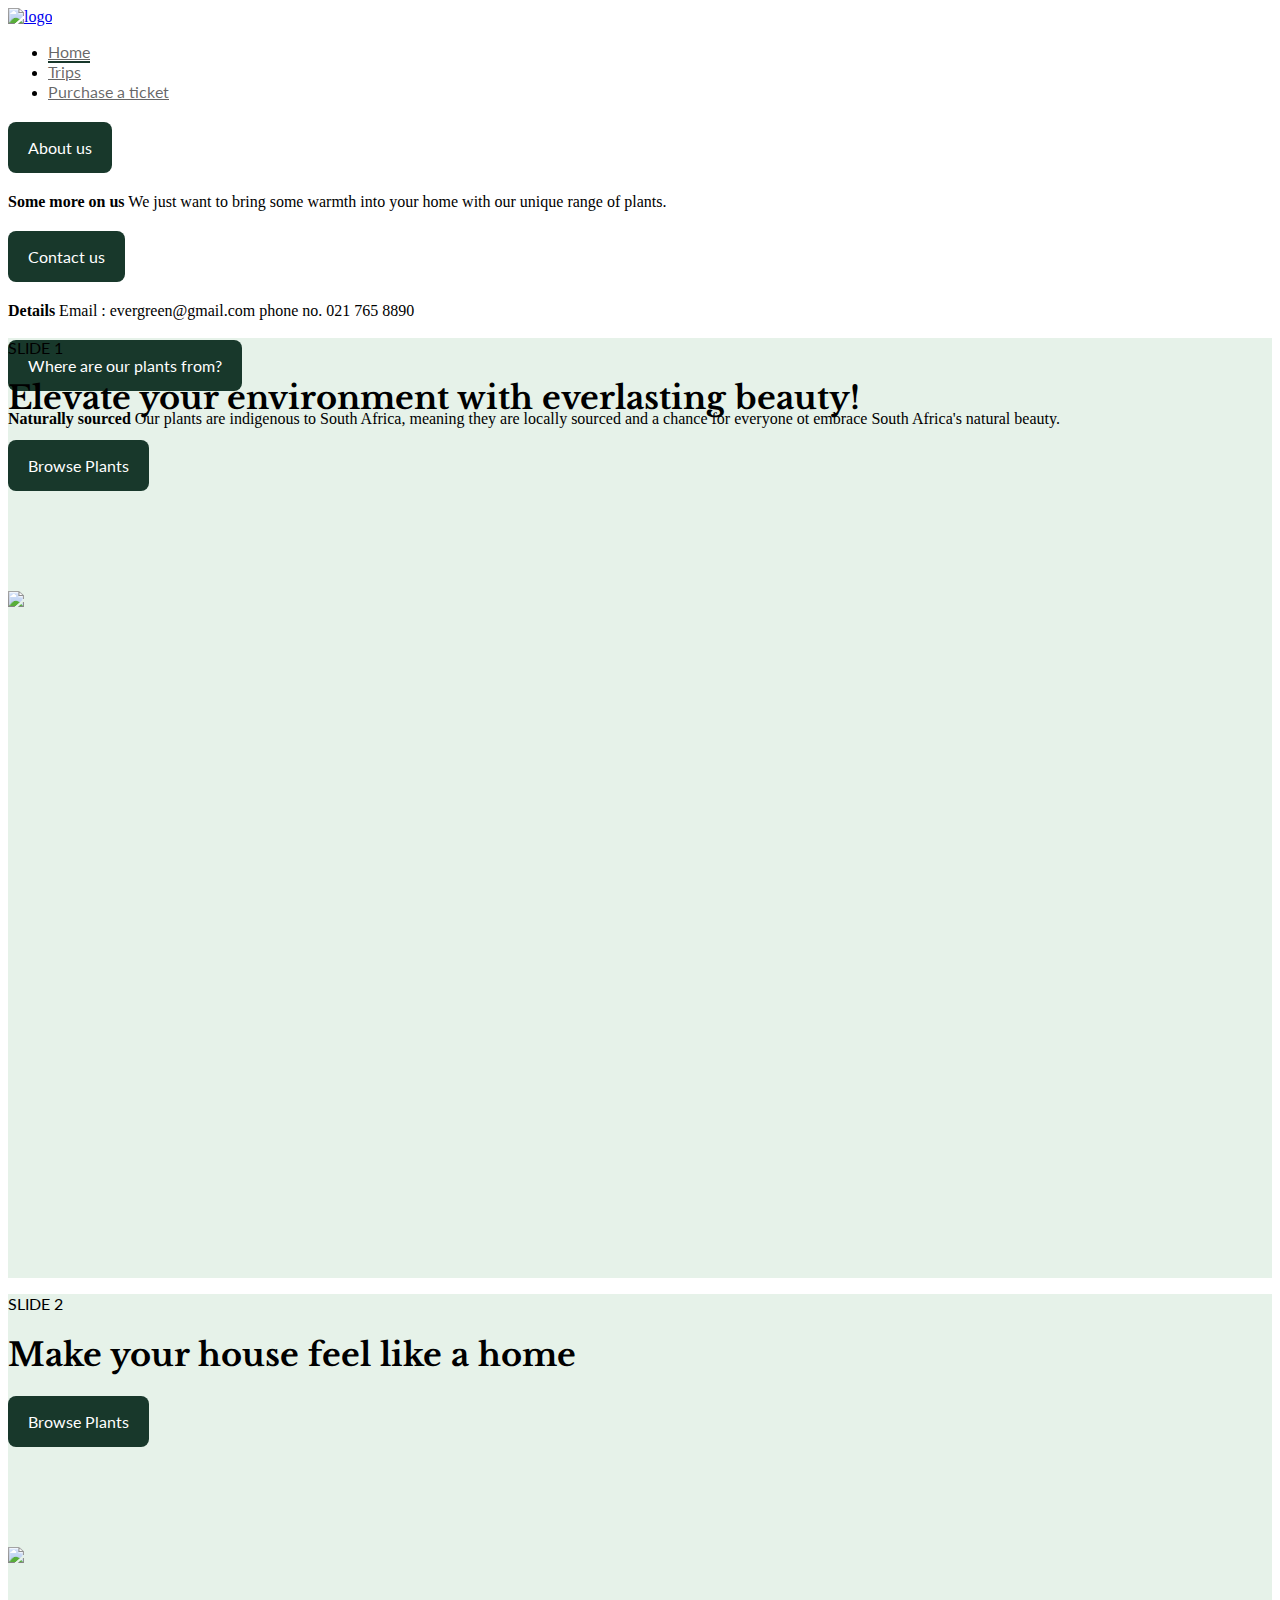
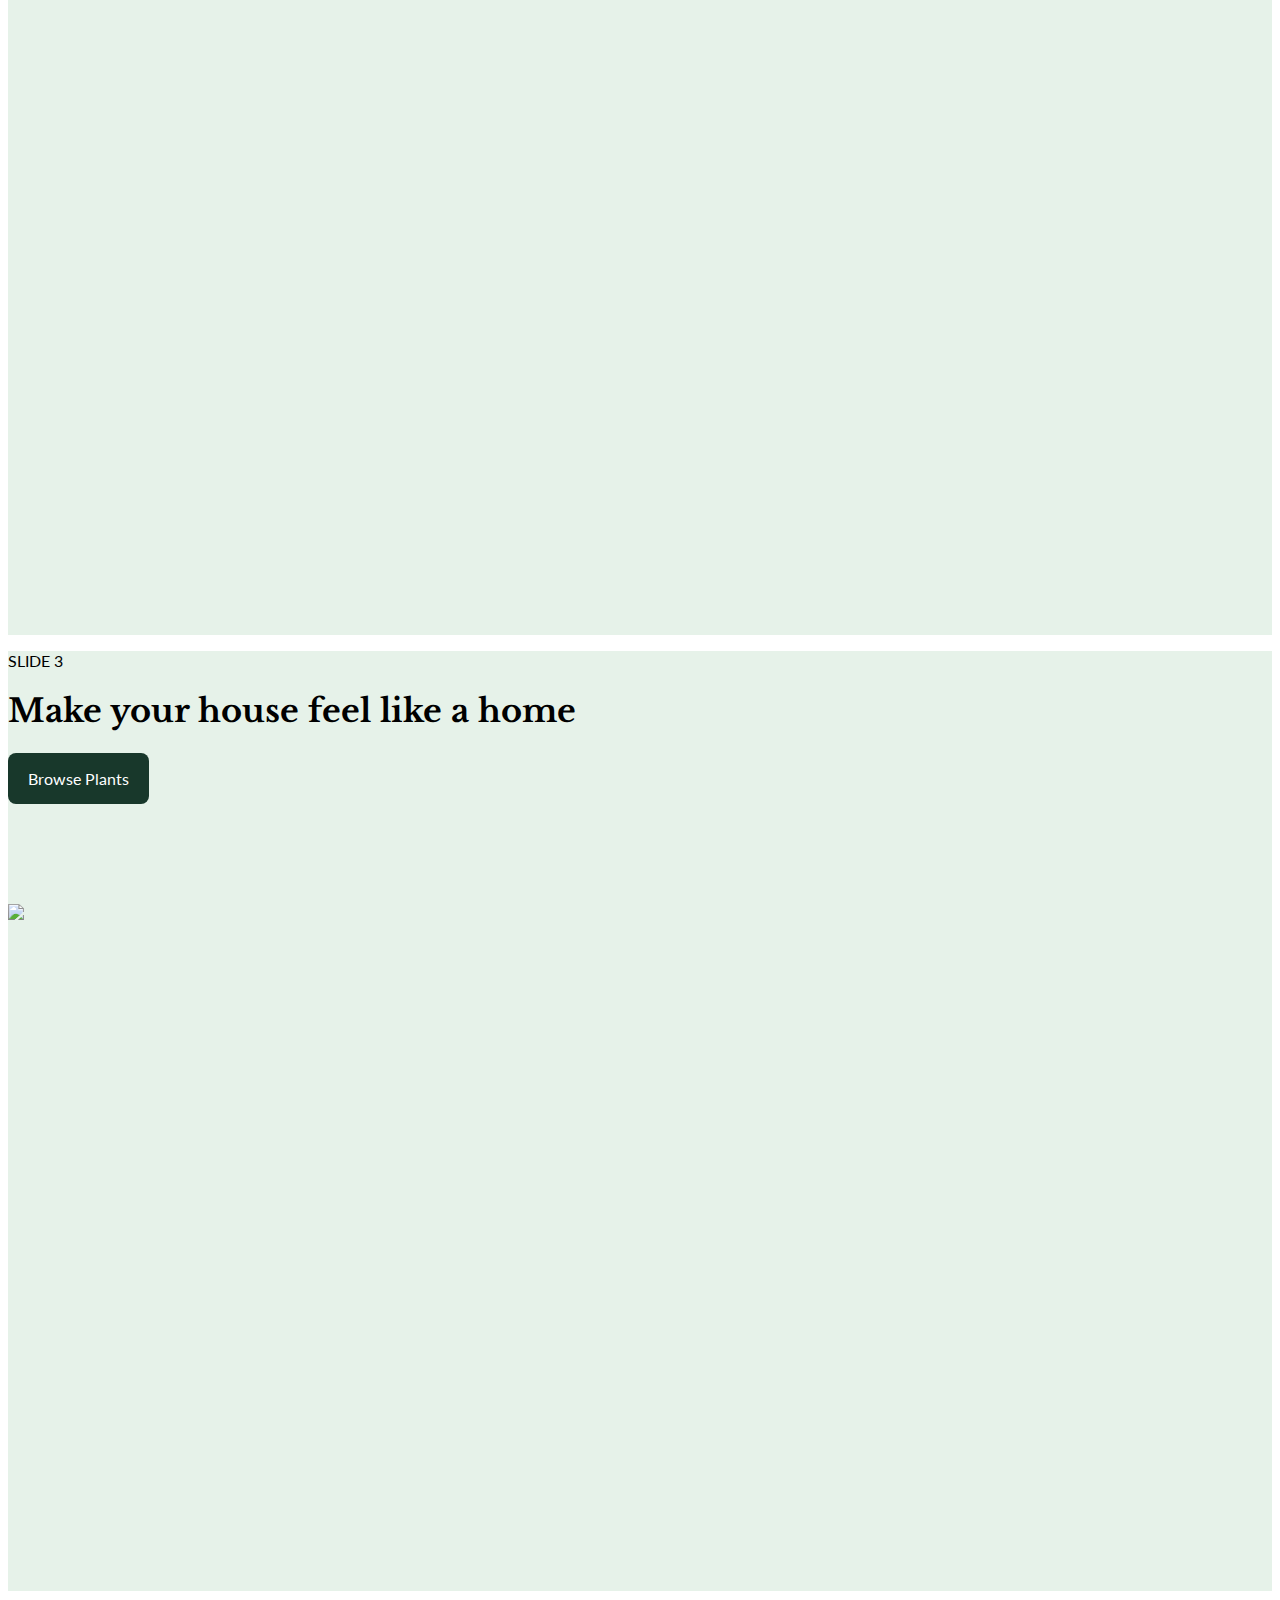
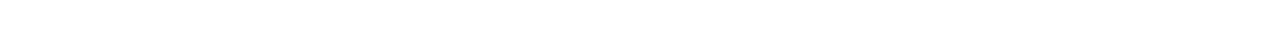
==== index.html @ 7c4e97f0 "trial" ====
<!doctype html>
<html lang="en">
  <head>
    <meta charset="utf-8">
    <meta name="viewport" content="width=device-width, initial-scale=1">
    <title>Home</title>

    <!-- styles -->
    <link href="https://cdn.jsdelivr.net/npm/bootstrap@5.3.0/dist/css/bootstrap.min.css" rel="stylesheet" integrity="sha384-9ndCyUaIbzAi2FUVXJi0CjmCapSmO7SnpJef0486qhLnuZ2cdeRhO02iuK6FUUVM" crossorigin="anonymous">
    <link href="styles/main.css" rel="stylesheet">
  </head>
  <body>


    <!-- Nav Bar -->
    <nav class="navbar">
      <div class="container-fluid">

        <!-- logo -->
        <a class="navbar-brand" href="#">
          <img src="assets/Logo.svg" alt="logo" height="32">
        </a>

          <ul class="nav">
            <li class="nav-item">
              <a class="nav-link active" aria-current="page" href="index.html">Home</a>
            </li>
            <li class="nav-item">
              <a class="nav-link" href="trips.html">Trips</a>
            </li>
            <li class="nav-item">
              <a class="nav-link" href="purchase.html">Purchase a ticket</a>
            </li>
          </ul>
        </div>
      </div>

<!-- ACCORDION -->


      <div class="accordion" id="accordionExample">
        <div class="accordion-item">
          <h2 class="accordion-header">
            <button class="accordion-button" type="button" data-bs-toggle="collapse" data-bs-target="#collapseOne" aria-expanded="true" aria-controls="collapseOne">
              About us
            </button>
          </h2>
          <div id="collapseOne" class="accordion-collapse collapse show" data-bs-parent="#accordionExample">
            <div class="accordion-body">
              <strong>Some more on us</strong> We just want to bring some warmth into your home with our unique range of plants.
            </div>
          </div>
        </div>
        <div class="accordion-item">
          <h2 class="accordion-header">
            <button class="accordion-button collapsed" type="button" data-bs-toggle="collapse" data-bs-target="#collapseTwo" aria-expanded="false" aria-controls="collapseTwo">
              Contact us
            </button>
          </h2>
          <div id="collapseTwo" class="accordion-collapse collapse" data-bs-parent="#accordionExample">
            <div class="accordion-body">
              <strong>Details</strong> Email : evergreen@gmail.com  phone no. 021 765 8890
            </div>
          </div>
        </div>
        <div class="accordion-item">
          <h2 class="accordion-header">
            <button class="accordion-button collapsed" type="button" data-bs-toggle="collapse" data-bs-target="#collapseThree" aria-expanded="false" aria-controls="collapseThree">
              Where are our plants from?
            </button>
          </h2>
          <div id="collapseThree" class="accordion-collapse collapse" data-bs-parent="#accordionExample">
            <div class="accordion-body">
              <strong>Naturally sourced</strong> Our plants are indigenous to South Africa, meaning they are locally sourced and a chance for everyone ot embrace South Africa's natural beauty.
            </div>
          </div>
        </div>
      </div>
    </nav>


    <!-- Carousel -->

    <div id="carouselExample" class="carousel slide" data-bs-theme="dark">
        <div class="carousel-inner">
            <!-- Slide 1 -->
          <div class="carousel-item active">
            <p>SLIDE 1</p>
            <div class=container>
                <div class="row full-height">
                    <div class="col align-self-center">
                        <h1>Elevate your environment with everlasting beauty!</h1>
                        <button class="mt-4">Browse Plants</button>
                    </div>
                    <div class="col align-self-end">
                        <img src="assets/hero-image.png" class="hero-image">
                    </div>
                </div>
            </div>
          </div>

          <!-- slide 2 -->
          <div class="carousel-item">
           <P>SLIDE 2</P>
           <div class=container>
            <div class="row full-height">
                <div class="col align-self-center">
                    <h1>Make your house feel like a home</h1>
                    <button class="mt-4">Browse Plants</button>
                </div>
                <div class="col align-self-end">
                    <img src="assets/plant.png" class="hero-image">
                </div>
            </div>
        </div>
          </div>

                 <!-- slide 3 -->
                 <div class="carousel-item">
                  <P>SLIDE 3</P>
                  <div class=container>
                   <div class="row full-height">
                       <div class="col align-self-center">
                           <h1>Make your house feel like a home</h1>
                           <button class="mt-4">Browse Plants</button>
                       </div>
                       <div class="col align-self-end">
                           <img src="assets/plant.png" class="hero-image">
                       </div>
                   </div>
               </div>
                 </div>
         
<!-- CAROUSEL CONTROLS -->

        <button class="carousel-control-prev" type="button" data-bs-target="#carouselExample" data-bs-slide="prev">
          <span class="carousel-control-prev-icon" aria-hidden="true"></span>
          <span class="visually-hidden">Previous</span>
        </button>
        <button class="carousel-control-next" type="button" data-bs-target="#carouselExample" data-bs-slide="next">
          <span class="carousel-control-next-icon" aria-hidden="true"></span>
          <span class="visually-hidden">Next</span>
        </button>
      </div>

    <!-- scripts -->
    <script src="https://cdn.jsdelivr.net/npm/bootstrap@5.3.0/dist/js/bootstrap.bundle.min.js" integrity="sha384-geWF76RCwLtnZ8qwWowPQNguL3RmwHVBC9FhGdlKrxdiJJigb/j/68SIy3Te4Bkz" crossorigin="anonymous"></script>
    <script src="scripts/main.js"></script>
    <script src="https://ajax.googleapis.com/ajax/libs/jquery/3.7.0/jquery.min.js"></script>
    <script src="https://cdn.jsdelivr.net/npm/@popperjs/core@2.11.8/dist/umd/popper.min.js" integrity="sha384-I7E8VVD/ismYTF4hNIPjVp/Zjvgyol6VFvRkX/vR+Vc4jQkC+hVqc2pM8ODewa9r" crossorigin="anonymous"></script>
  </body>
</html>
---- styles/main.css ----
@import url('https://fonts.googleapis.com/css2?family=Lato:wght@700&family=Libre+Baskerville&display=swap');


/* --------------------------- */
/* Global Styles */


/* Fonts */


h1,h2,h3,h4,h5,h6 {
    font-family: 'Libre Baskerville', serif;
}

p{
    font-family: 'Lato', sans-serif; 
    font-size: 16px;
}

/* Spacing */

.full-height {
    height: 100vh;
}


/* --------------------------- */
/* Components */

button{
    border: none;
   border-radius:8px ;
   padding: 16px 20px;
   background: #18382B;
   font-family: 'Lato', sans-serif; 
    font-size: 16px;
    color: white;
}

.hero-image{
    height: 90vh;
    position: relative;
    bottom: -100px;
}

/* Bootstrap component overrides */
/* carousel */

.carousel-item{
    background-color: #E6F2E9;
}

.carousel-control-next, .carousel-control-prev{
    top: auto;
    right: auto;
    left: 24px;
    bottom: 24px;
    width: auto;
    background-color: white;
    padding: 12px;
    border-radius: 50%;
}

.carousel-control-next{
    left: 84px;
}

/* card */

.card{
    border-radius: 150px 150px 12px 12px;
    background: #f3f3f3;
    border: none;
    text-align: center;
    height: 440px;

}

.card-img-top{
    width: auto;
    height: 320px;
    margin: auto;
    transition: all .3s cubic-bezier(0.075, 0.82, 0.165, 1);
}

.card-img-top.small{
    height: 200px;
}

.card-text {
    color: #18382B;
}

.nav-link {
    font-family: 'lato', sans-serif;
    color: rgba(0, 0, 0, 0.6);

}

.nav-link :hover{
    color: #18382B;
}

.nav-link.active{
    border-bottom: 2px solid #18382B;
}

.accordion{
    width: auto;
    height: 200px;
}

.image1{
    width: 50px;
    height: 100px;
}
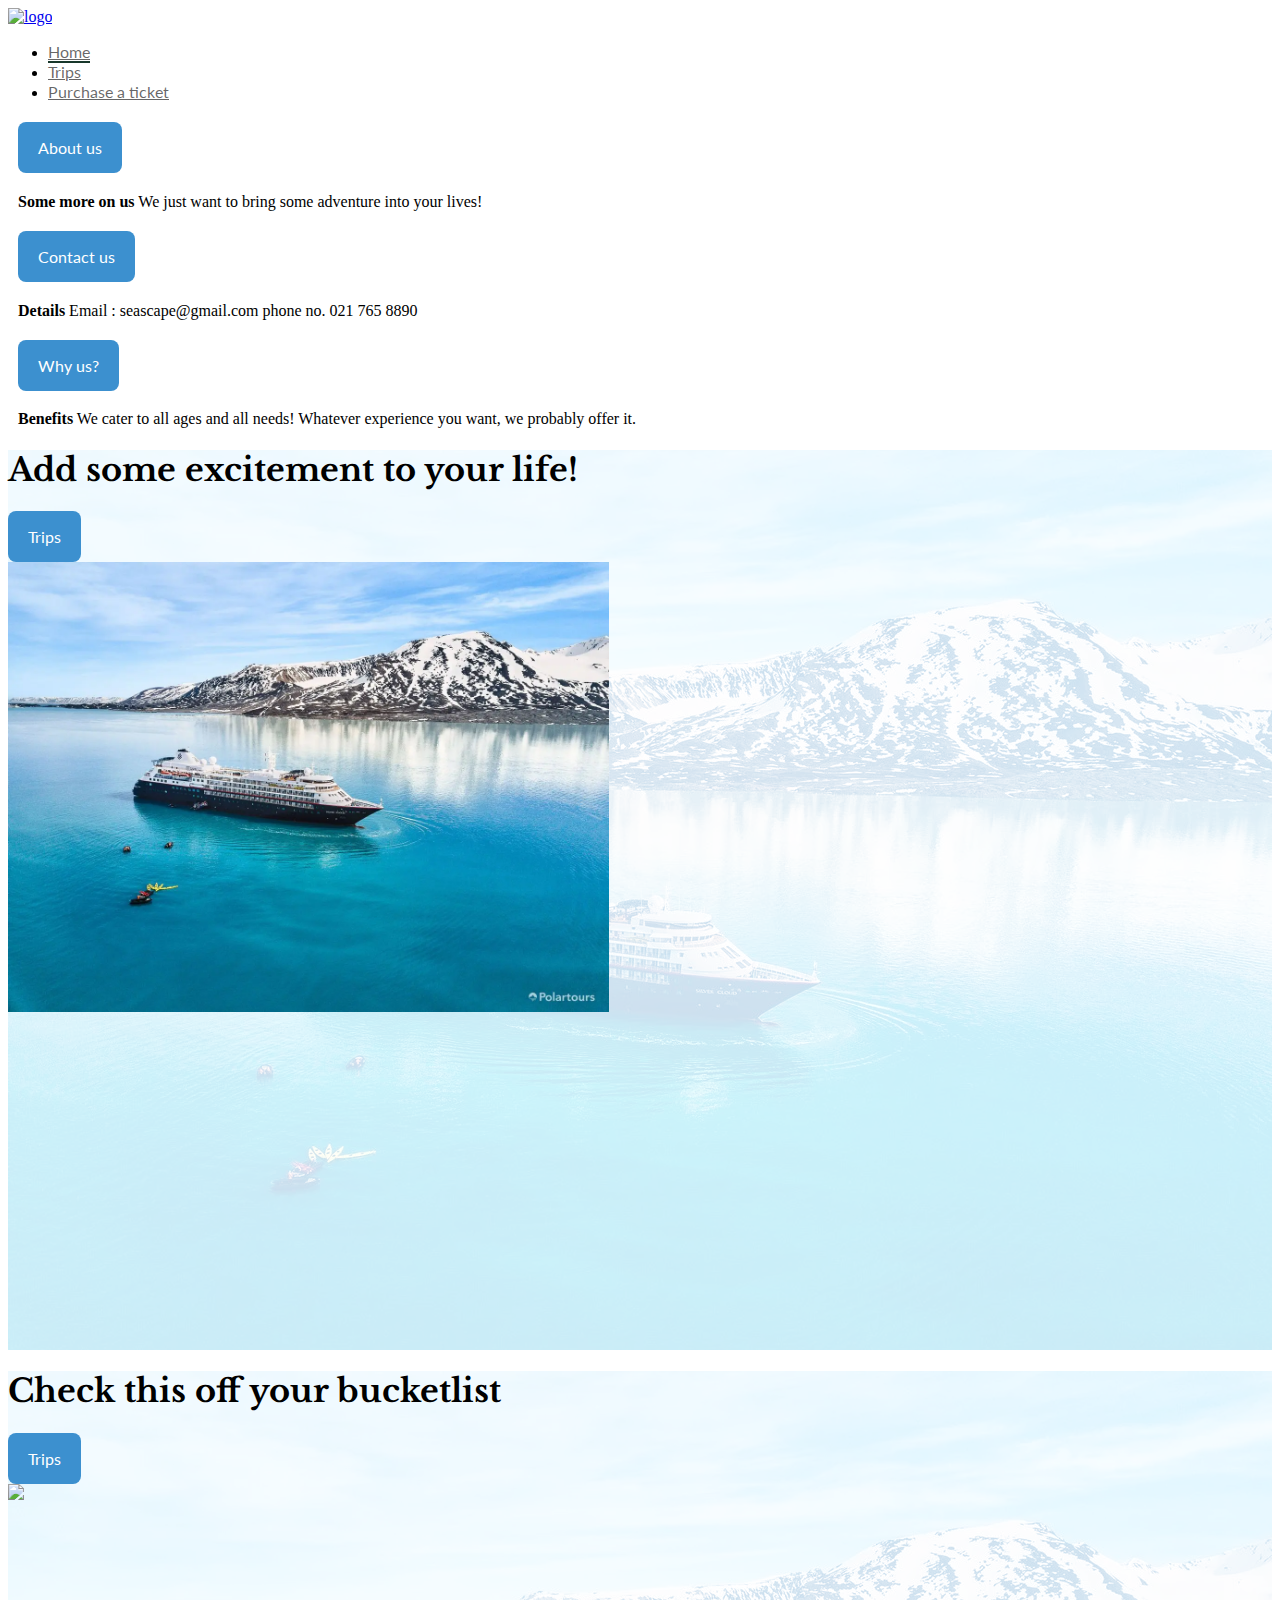
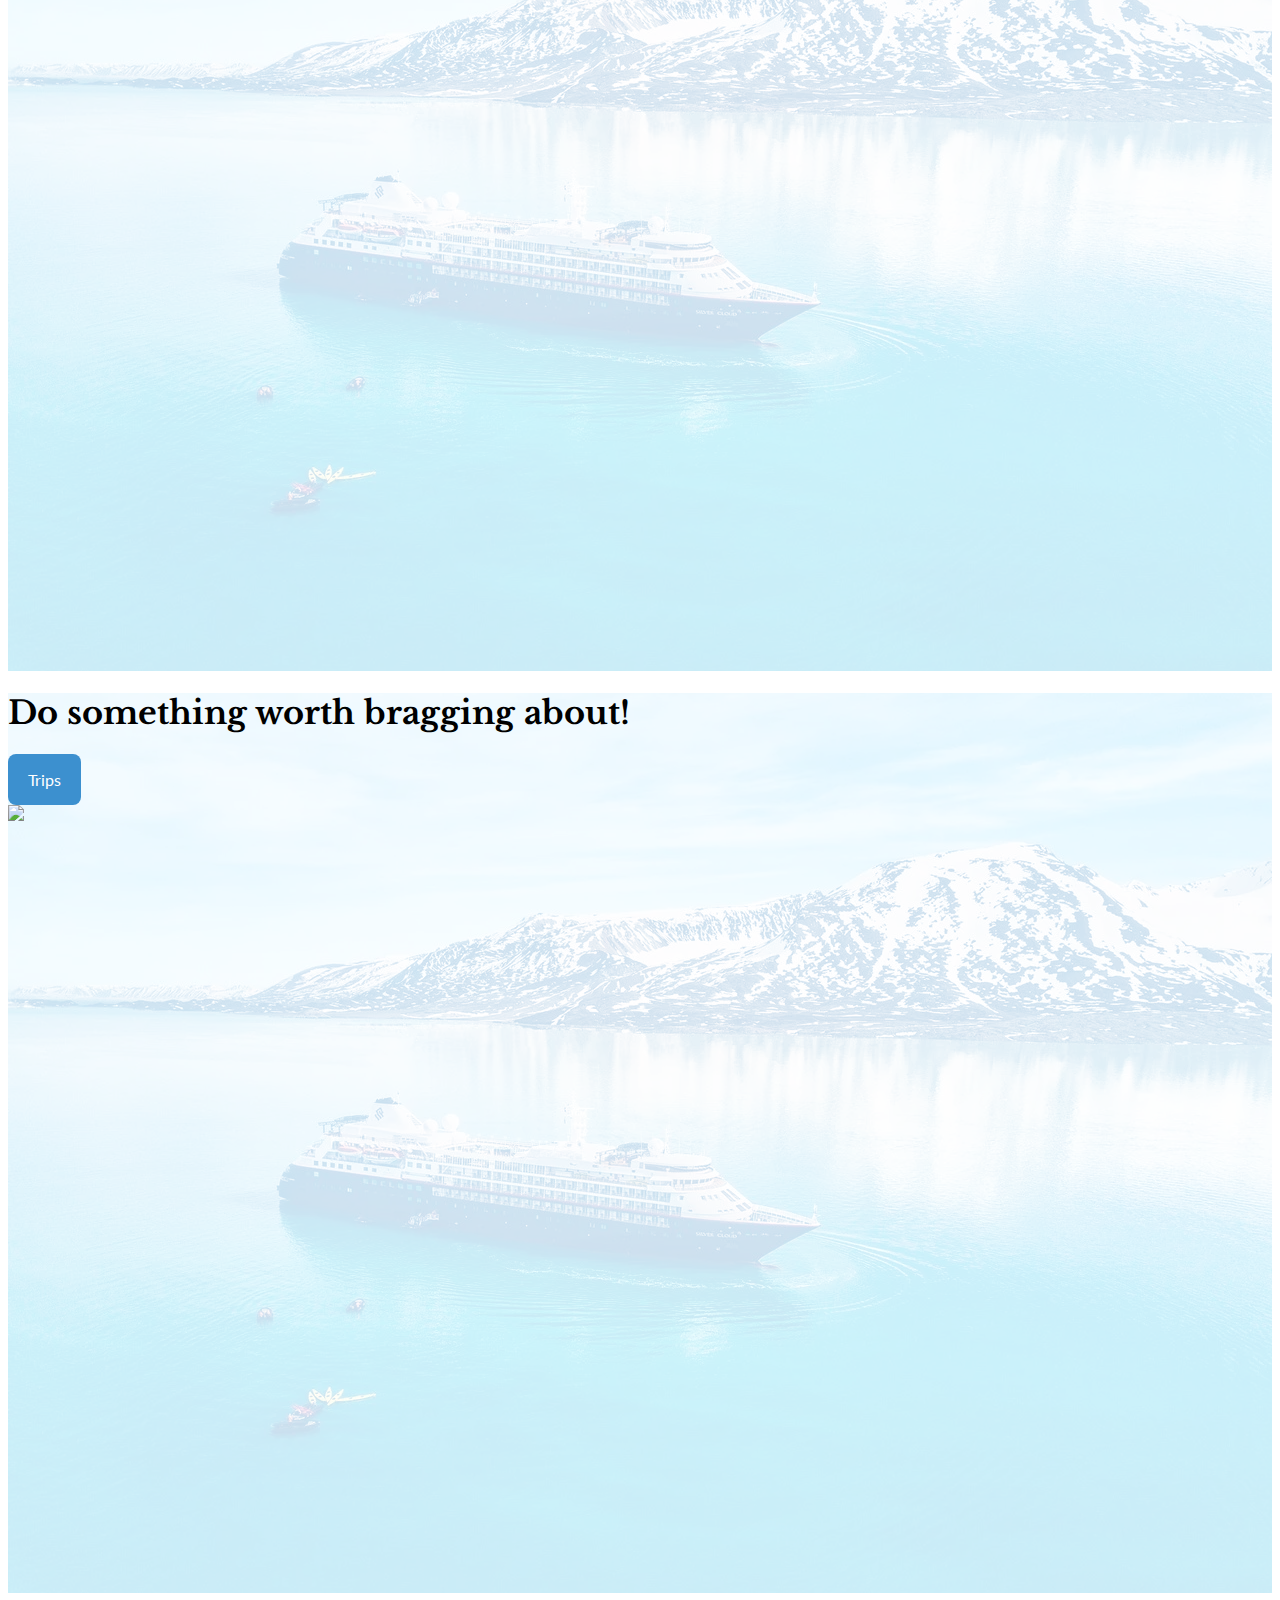
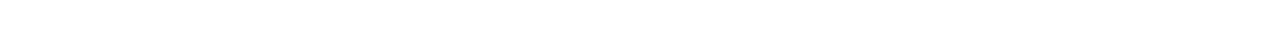
==== commit 19d6d166: "Progress milestone 1" ====
--- a/index.html
+++ b/index.html
@@ -47,7 +47,7 @@
           </h2>
           <div id="collapseOne" class="accordion-collapse collapse show" data-bs-parent="#accordionExample">
             <div class="accordion-body">
-              <strong>Some more on us</strong> We just want to bring some warmth into your home with our unique range of plants.
+              <strong>Some more on us</strong> We just want to bring some adventure into your lives!
             </div>
           </div>
         </div>
@@ -59,19 +59,19 @@
           </h2>
           <div id="collapseTwo" class="accordion-collapse collapse" data-bs-parent="#accordionExample">
             <div class="accordion-body">
-              <strong>Details</strong> Email : evergreen@gmail.com  phone no. 021 765 8890
+              <strong>Details</strong> Email : seascape@gmail.com  phone no. 021 765 8890
             </div>
           </div>
         </div>
         <div class="accordion-item">
           <h2 class="accordion-header">
             <button class="accordion-button collapsed" type="button" data-bs-toggle="collapse" data-bs-target="#collapseThree" aria-expanded="false" aria-controls="collapseThree">
-              Where are our plants from?
+              Why us?
             </button>
           </h2>
           <div id="collapseThree" class="accordion-collapse collapse" data-bs-parent="#accordionExample">
             <div class="accordion-body">
-              <strong>Naturally sourced</strong> Our plants are indigenous to South Africa, meaning they are locally sourced and a chance for everyone ot embrace South Africa's natural beauty.
+              <strong>Benefits</strong> We cater to all ages and all needs! Whatever experience you want, we probably offer it.
             </div>
           </div>
         </div>
@@ -85,15 +85,14 @@
         <div class="carousel-inner">
             <!-- Slide 1 -->
           <div class="carousel-item active">
-            <p>SLIDE 1</p>
             <div class=container>
                 <div class="row full-height">
                     <div class="col align-self-center">
-                        <h1>Elevate your environment with everlasting beauty!</h1>
-                        <button class="mt-4">Browse Plants</button>
+                        <h1>Add some excitement to your life!</h1>
+                        <button class="mt-4" href="/trips.html">Trips</button>
                     </div>
                     <div class="col align-self-end">
-                        <img src="assets/hero-image.png" class="hero-image">
+                        <img src="assets/image1.webp" class ="hero-image">
                     </div>
                 </div>
             </div>
@@ -101,12 +100,12 @@
 
           <!-- slide 2 -->
           <div class="carousel-item">
-           <P>SLIDE 2</P>
+        
            <div class=container>
             <div class="row full-height">
                 <div class="col align-self-center">
-                    <h1>Make your house feel like a home</h1>
-                    <button class="mt-4">Browse Plants</button>
+                    <h1>Check this off your bucketlist</h1>
+                    <button class="mt-4" href="/trips.html">Trips</button>
                 </div>
                 <div class="col align-self-end">
                     <img src="assets/plant.png" class="hero-image">
@@ -117,12 +116,12 @@
 
                  <!-- slide 3 -->
                  <div class="carousel-item">
-                  <P>SLIDE 3</P>
+              
                   <div class=container>
                    <div class="row full-height">
                        <div class="col align-self-center">
-                           <h1>Make your house feel like a home</h1>
-                           <button class="mt-4">Browse Plants</button>
+                           <h1>Do something worth bragging about!</h1>
+                           <button class="mt-4" href="/trips.html">Trips</button>
                        </div>
                        <div class="col align-self-end">
                            <img src="assets/plant.png" class="hero-image">
--- a/styles/main.css
+++ b/styles/main.css
@@ -31,23 +31,26 @@
     border: none;
    border-radius:8px ;
    padding: 16px 20px;
-   background: #18382B;
+   background: #3C90CF;
    font-family: 'Lato', sans-serif; 
     font-size: 16px;
     color: white;
 }
 
 .hero-image{
-    height: 90vh;
-    position: relative;
-    bottom: -100px;
+    height: 50vh;
+    margin-bottom: 200px;
+ 
 }
 
 /* Bootstrap component overrides */
 /* carousel */
 
 .carousel-item{
-    background-color: #E6F2E9;
+    background-color: #CADEED;
+    background-image:url(../assets/image1.webp);
+    background-blend-mode: screen;
+
 }
 
 .carousel-control-next, .carousel-control-prev{
@@ -69,10 +72,10 @@
 
 .card{
     border-radius: 150px 150px 12px 12px;
-    background: #f3f3f3;
+    background: #CADEED;
     border: none;
     text-align: center;
-    height: 440px;
+    height: 400px;
 
 }
 
@@ -85,6 +88,8 @@
 
 .card-img-top.small{
     height: 200px;
+    border-radius: 150px 150px 12px 12px;
+    margin-top: 30px ;
 }
 
 .card-text {
@@ -107,10 +112,15 @@
 
 .accordion{
     width: auto;
-    height: 200px;
+    height: auto;
+    margin-left: 10px;
 }
 
 .image1{
     width: 50px;
     height: 100px;
+}
+
+.trips{
+    background-color:  #72a3c9;
 }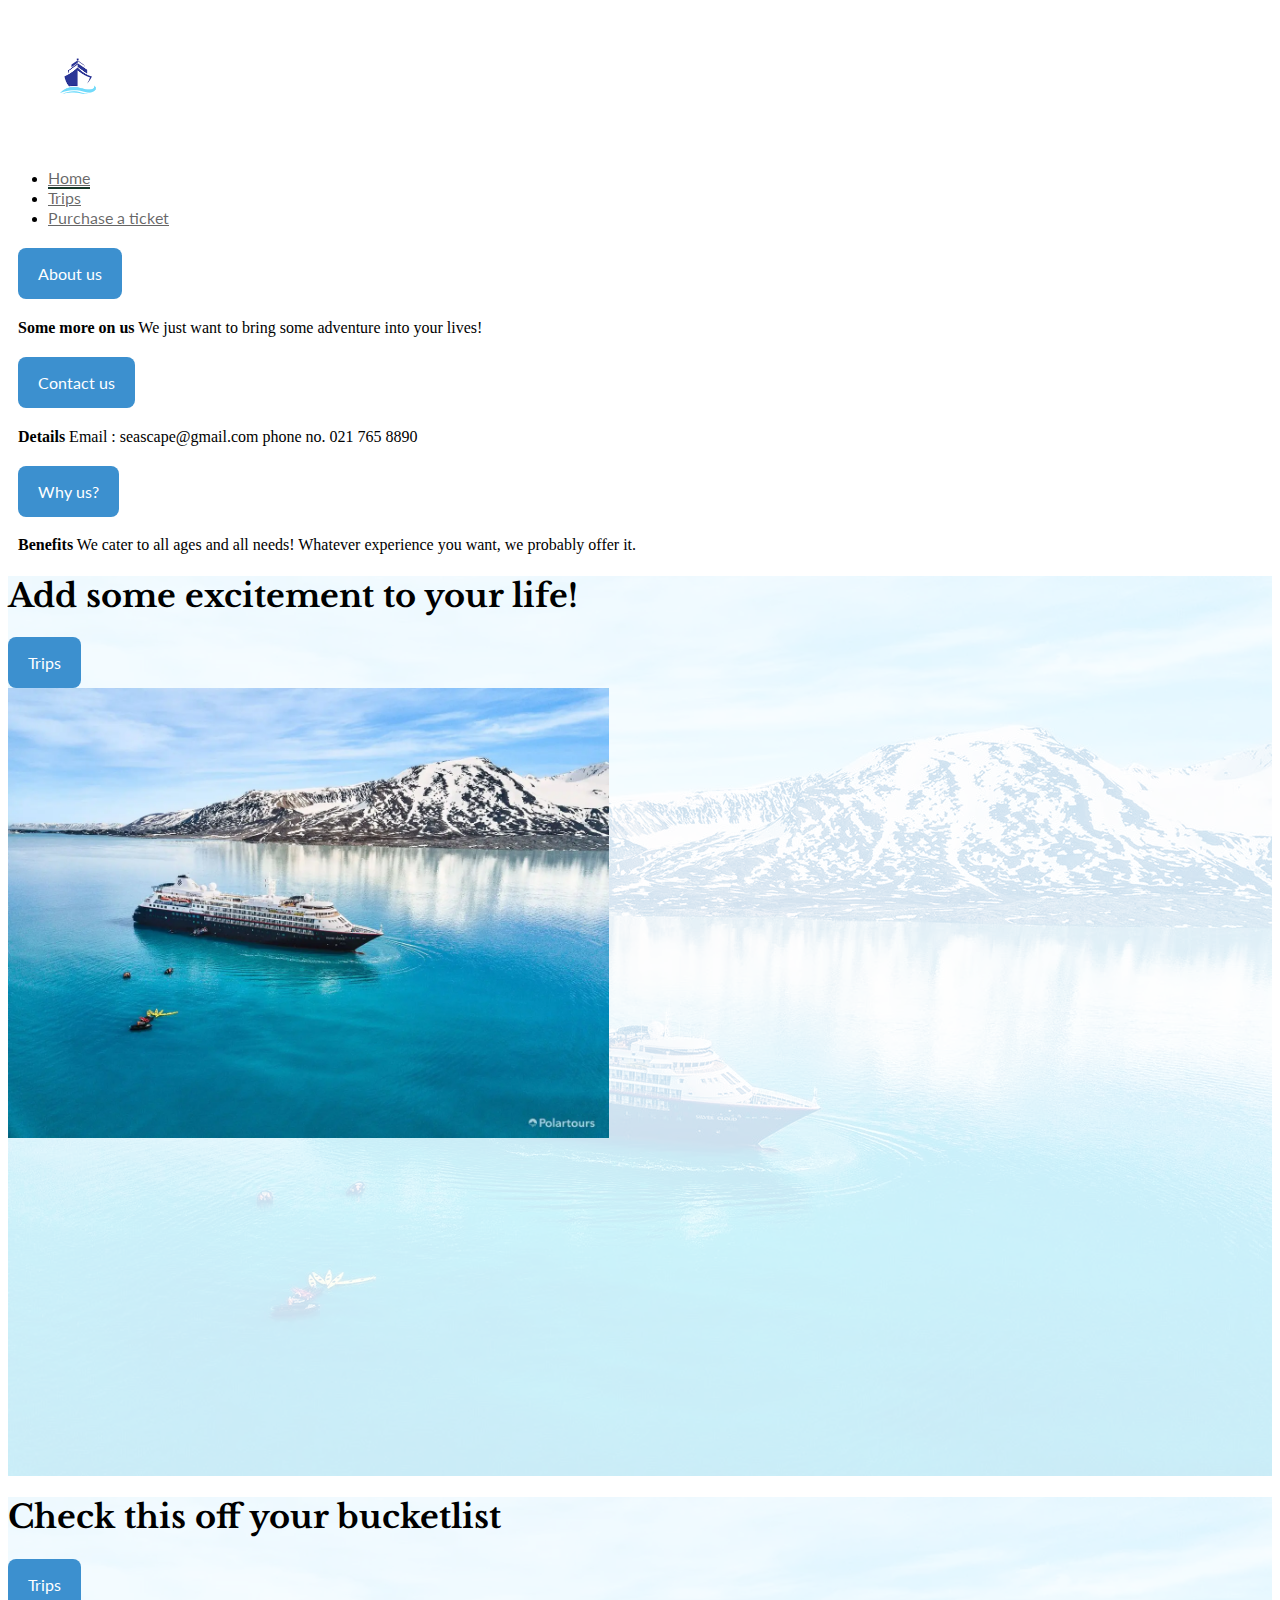
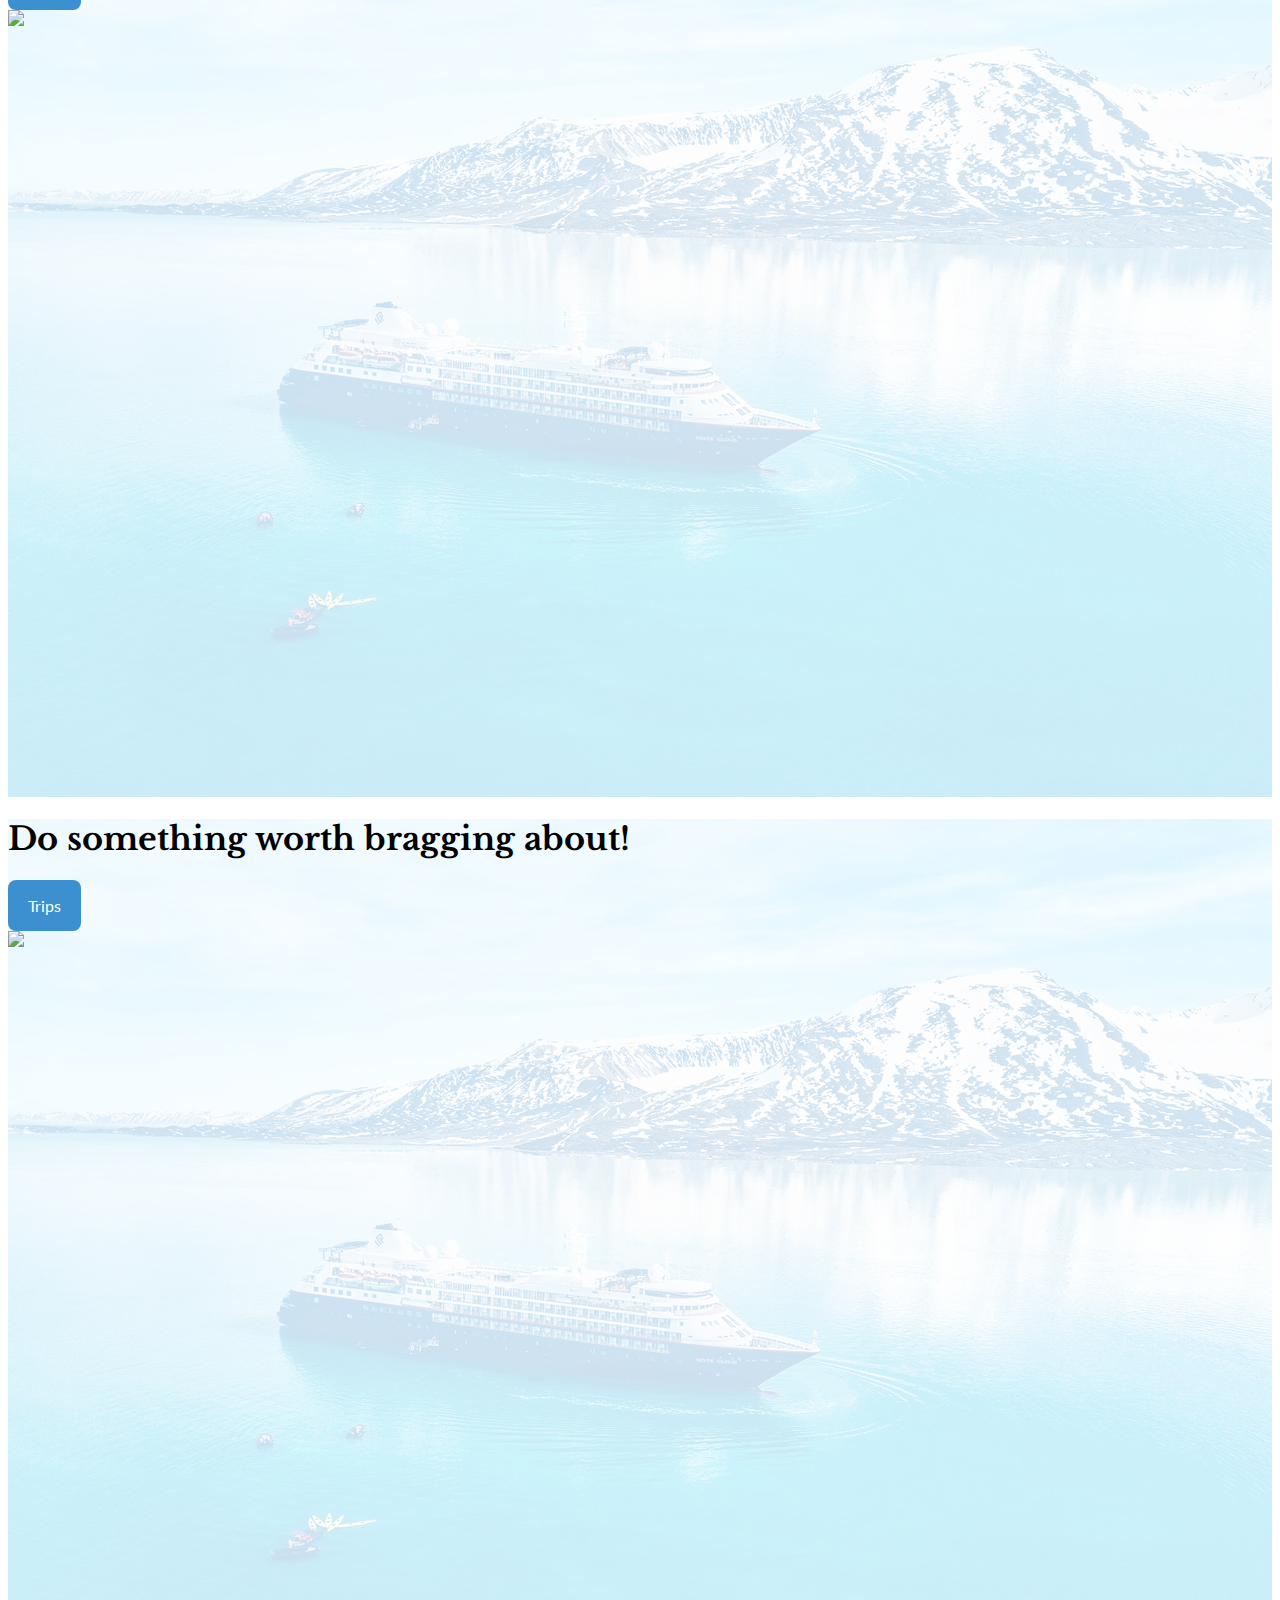
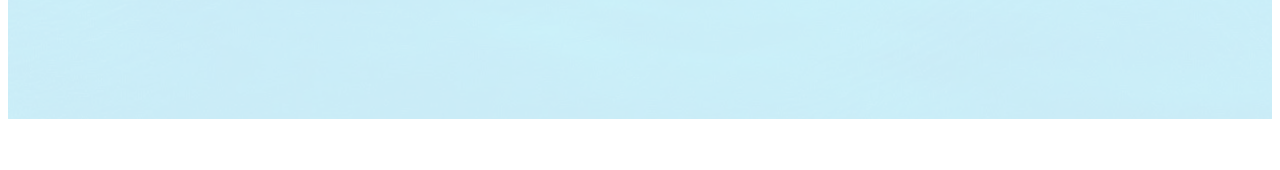
==== commit bcf31c51: "update" ====
--- a/index.html
+++ b/index.html
@@ -18,7 +18,7 @@
 
         <!-- logo -->
         <a class="navbar-brand" href="#">
-          <img src="assets/Logo.svg" alt="logo" height="32">
+          <img src="assets/logo.png" alt="logo" height="140">
         </a>
 
           <ul class="nav">
--- a/styles/main.css
+++ b/styles/main.css
@@ -76,6 +76,8 @@
     border: none;
     text-align: center;
     height: 400px;
+    float: left;
+    margin-top: 100px;
 
 }
 
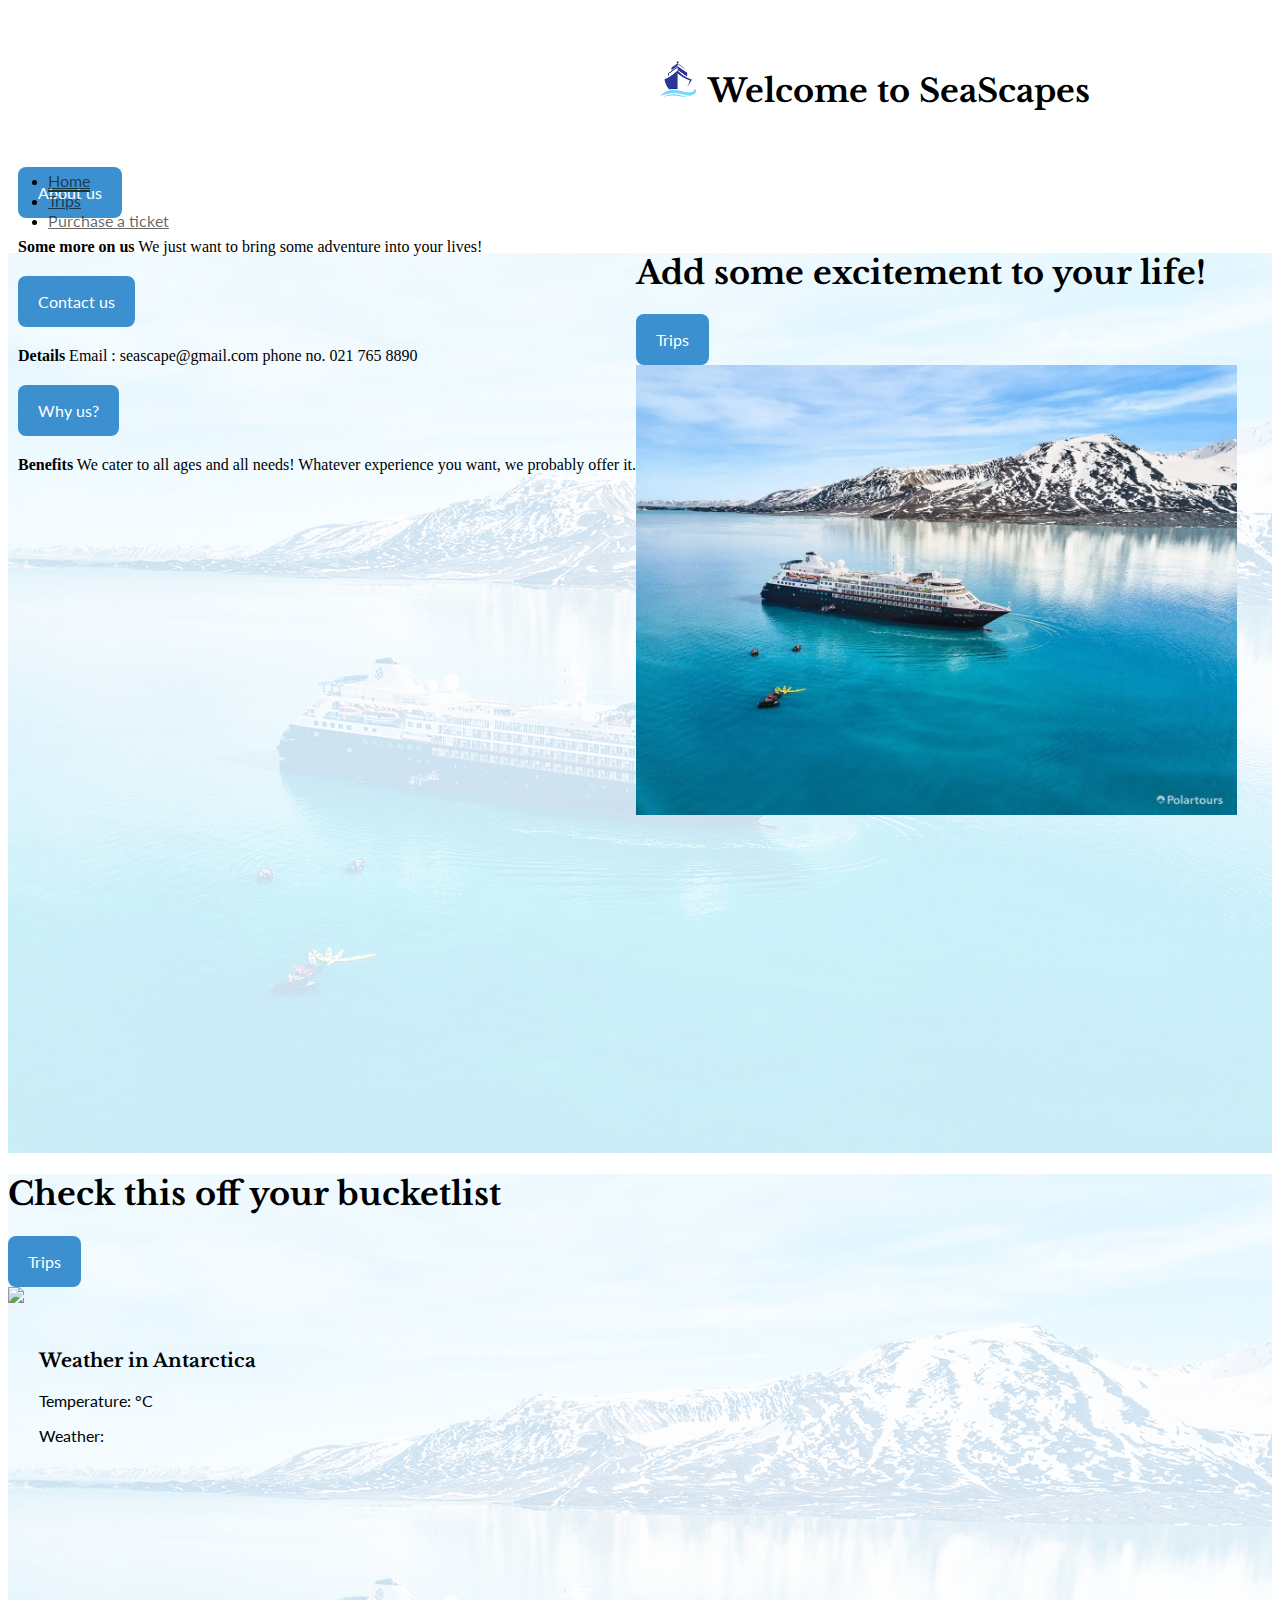
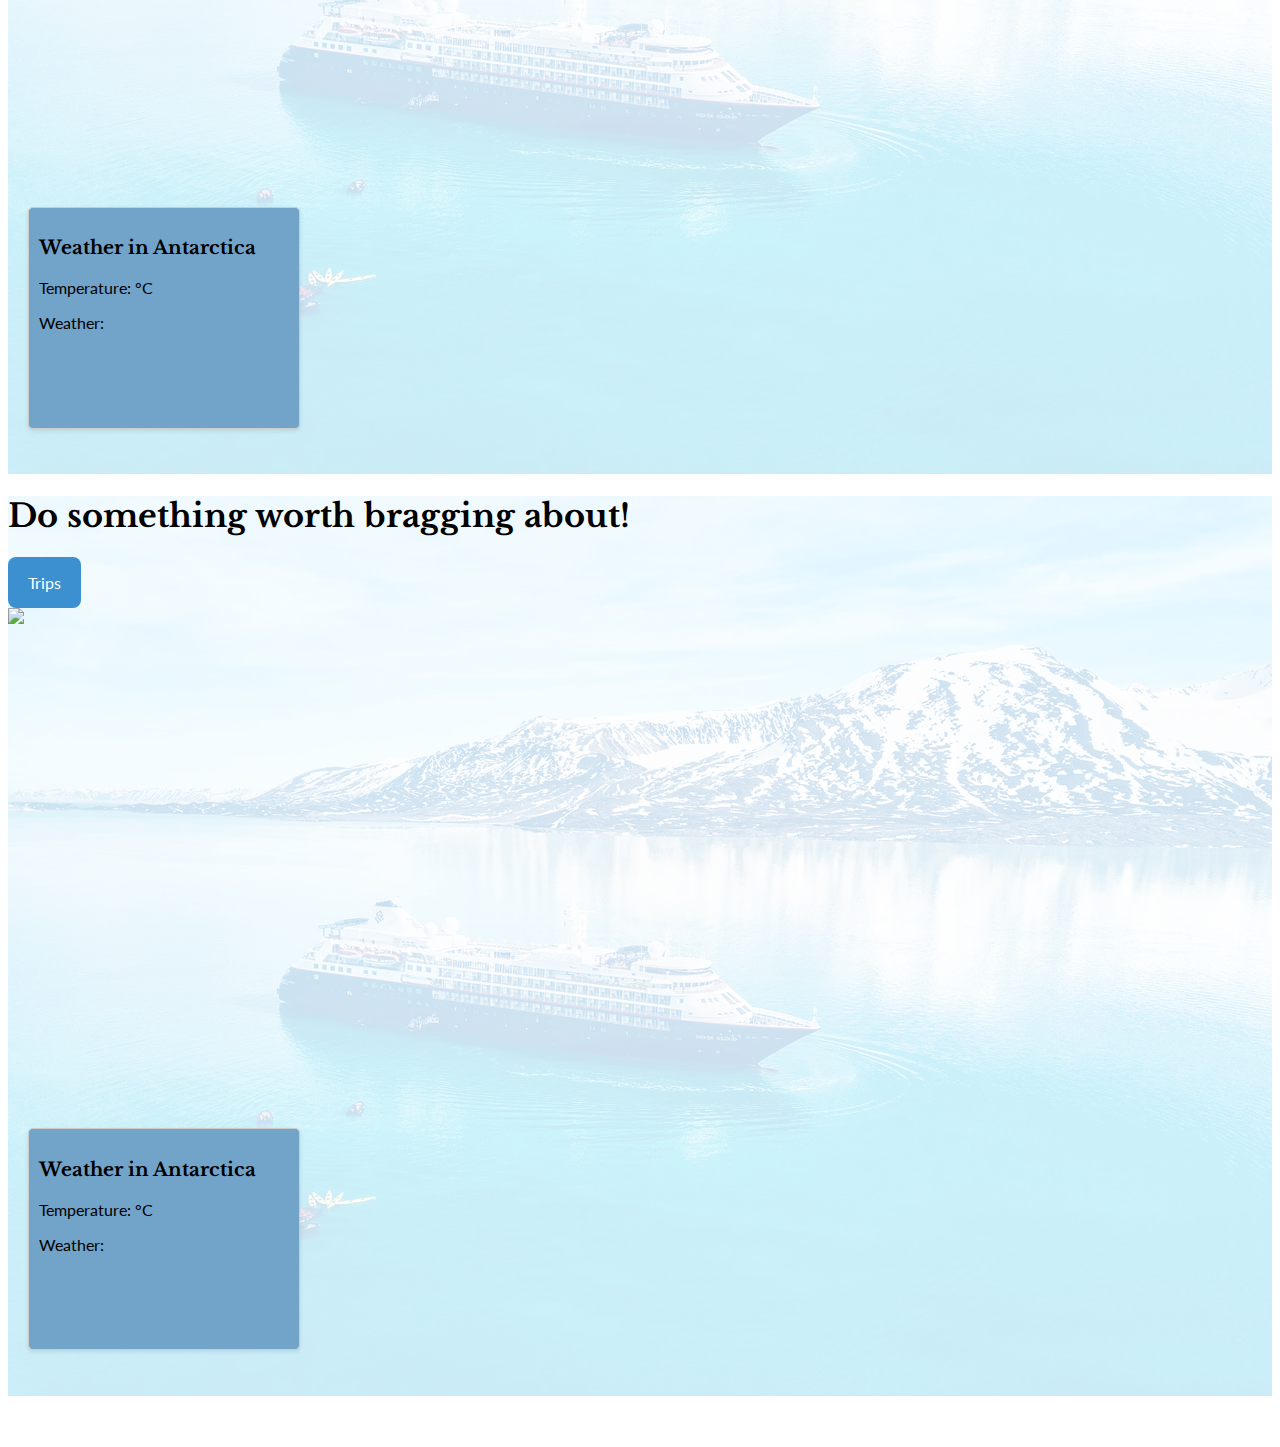
==== commit 8de5f019: "update" ====
--- a/index.html
+++ b/index.html
@@ -8,8 +8,12 @@
     <!-- styles -->
     <link href="https://cdn.jsdelivr.net/npm/bootstrap@5.3.0/dist/css/bootstrap.min.css" rel="stylesheet" integrity="sha384-9ndCyUaIbzAi2FUVXJi0CjmCapSmO7SnpJef0486qhLnuZ2cdeRhO02iuK6FUUVM" crossorigin="anonymous">
     <link href="styles/main.css" rel="stylesheet">
+    <script src="https://code.jquery.com/jquery-3.6.0.min.js"></script>
+    <script src="scripts/main.js"></script>
   </head>
   <body>
+
+    <h1 class="name" id="cruiseName" data-initial="SeaScapes">SeaScapes</h1>
 
 
     <!-- Nav Bar -->
@@ -17,7 +21,7 @@
       <div class="container-fluid">
 
         <!-- logo -->
-        <a class="navbar-brand" href="#">
+        <a class="logo" href="#">
           <img src="assets/logo.png" alt="logo" height="140">
         </a>
 
@@ -94,6 +98,12 @@
                     <div class="col align-self-end">
                         <img src="assets/image1.webp" class ="hero-image">
                     </div>
+                    <div class="weather-card">
+                      <h3>Weather in Antarctica</h3>
+                      <p>Temperature: <span id="temperature"></span> °C</p>
+                      <p>Weather: <span id="weather"></span></p>
+                  </div>
+                  
                 </div>
             </div>
           </div>
@@ -110,6 +120,12 @@
                 <div class="col align-self-end">
                     <img src="assets/plant.png" class="hero-image">
                 </div>
+                <div class="weather-card">
+                  <h3>Weather in Antarctica</h3>
+                  <p>Temperature: <span id="temperature"></span> °C</p>
+                  <p>Weather: <span id="weather"></span></p>
+              </div>
+              
             </div>
         </div>
           </div>
@@ -126,6 +142,12 @@
                        <div class="col align-self-end">
                            <img src="assets/plant.png" class="hero-image">
                        </div>
+                       <div class="weather-card">
+                        <h3>Weather in Antarctica</h3>
+                        <p>Temperature: <span id="temperature"></span> °C</p>
+                        <p>Weather: <span id="weather"></span></p>
+                    </div>
+                    
                    </div>
                </div>
                  </div>
--- a/styles/main.css
+++ b/styles/main.css
@@ -26,6 +26,24 @@
 
 /* --------------------------- */
 /* Components */
+
+.name{
+    margin-left: 700px;
+    margin-bottom: -100px;
+    padding-top: 50px;
+}
+
+.logo{
+    margin-left: 600px;
+}
+
+.accordion{
+    width: auto;
+    height: auto;
+    margin-left: 10px;
+    float: left;
+    margin-top: -100px;
+}
 
 button{
     border: none;
@@ -78,7 +96,15 @@
     height: 400px;
     float: left;
     margin-top: 100px;
+    width: 500px;
+    margin-bottom: 20px;
 
+}
+
+.card-row {
+    display: flex;
+    flex-wrap: wrap;
+    justify-content: space-between;
 }
 
 .card-img-top{
@@ -112,11 +138,7 @@
     border-bottom: 2px solid #18382B;
 }
 
-.accordion{
-    width: auto;
-    height: auto;
-    margin-left: 10px;
-}
+
 
 .image1{
     width: 50px;
@@ -125,4 +147,22 @@
 
 .trips{
     background-color:  #72a3c9;
-}+}
+
+#descriptiontext,
+.button-class {
+    display: none;
+}
+
+
+.weather-card {
+    border: 1px solid #ccc;
+    padding: 10px;
+    width: 250px;
+    height: 200px;
+    background-color: #72a3c9 ;
+    border-radius: 5px;
+    box-shadow: 0 2px 4px rgba(0, 0, 0, 0.1);
+    margin: 20px;
+    margin-top: 300px;
+}
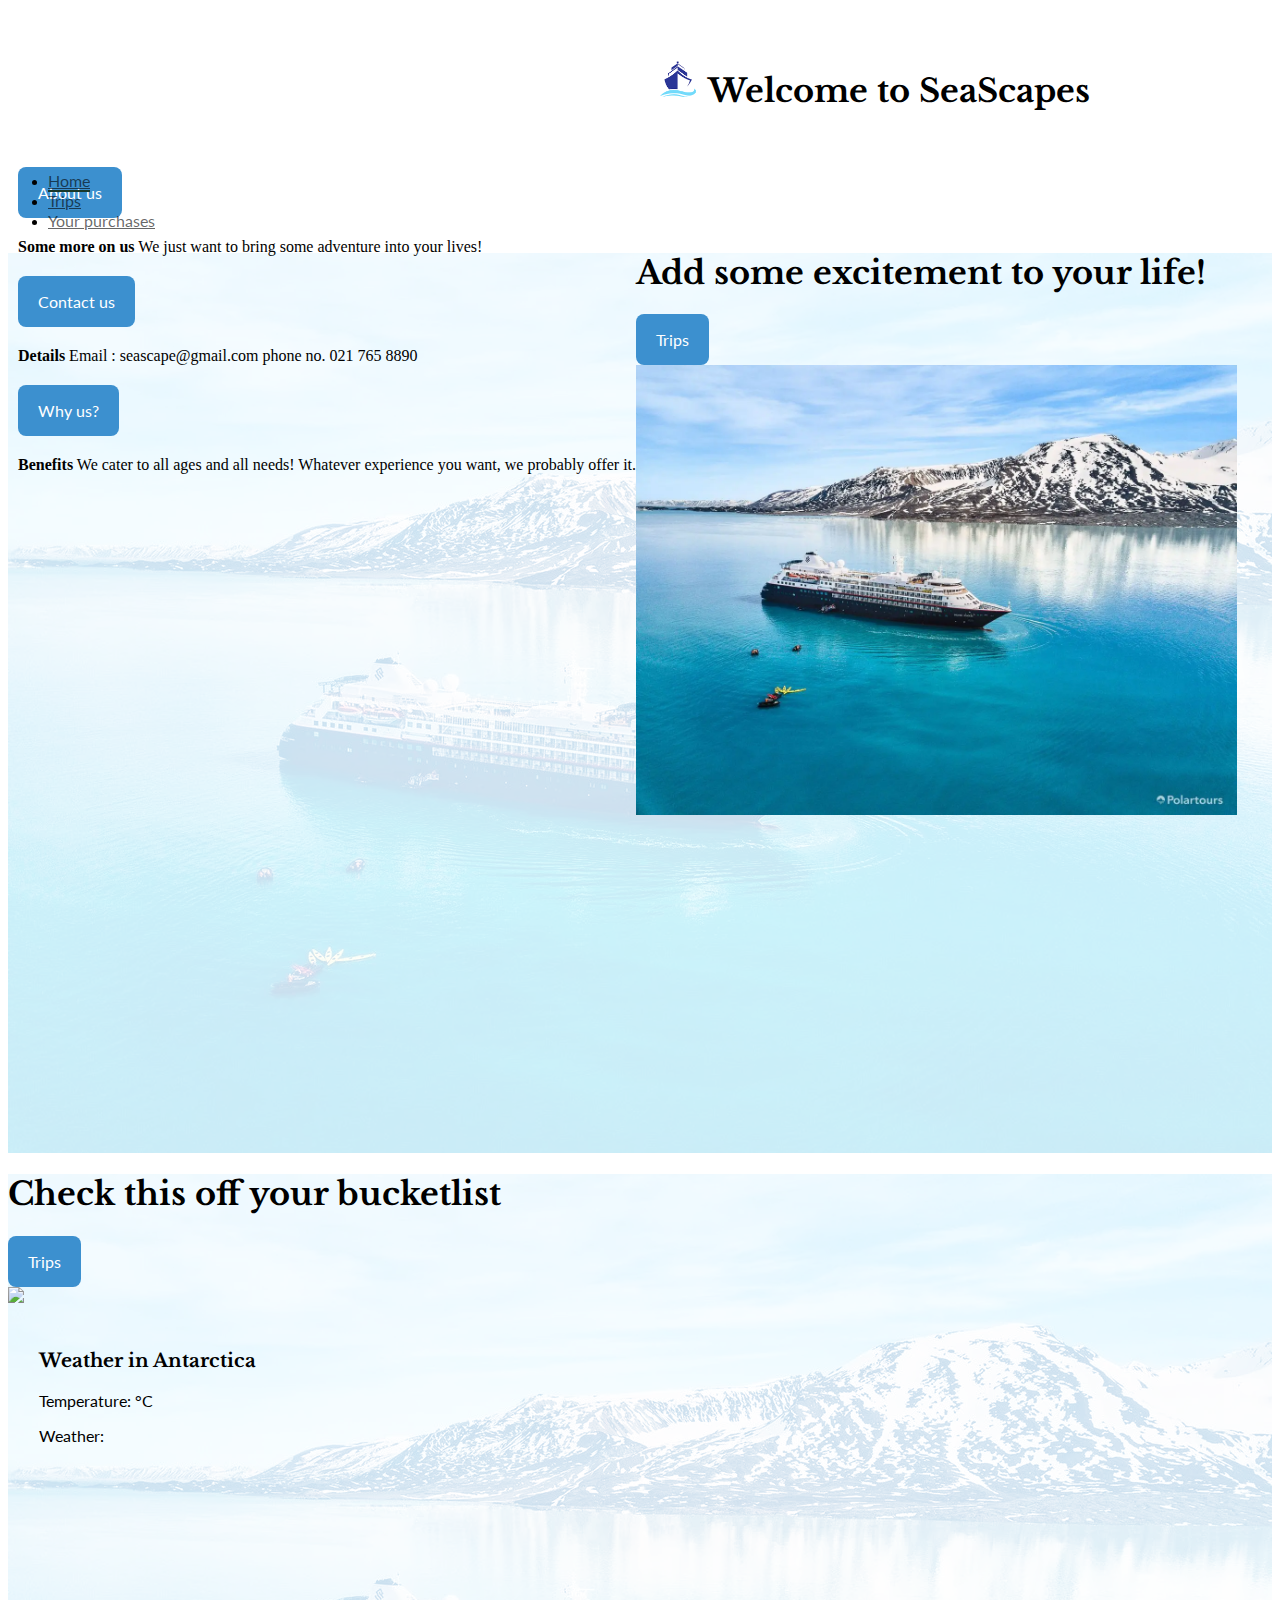
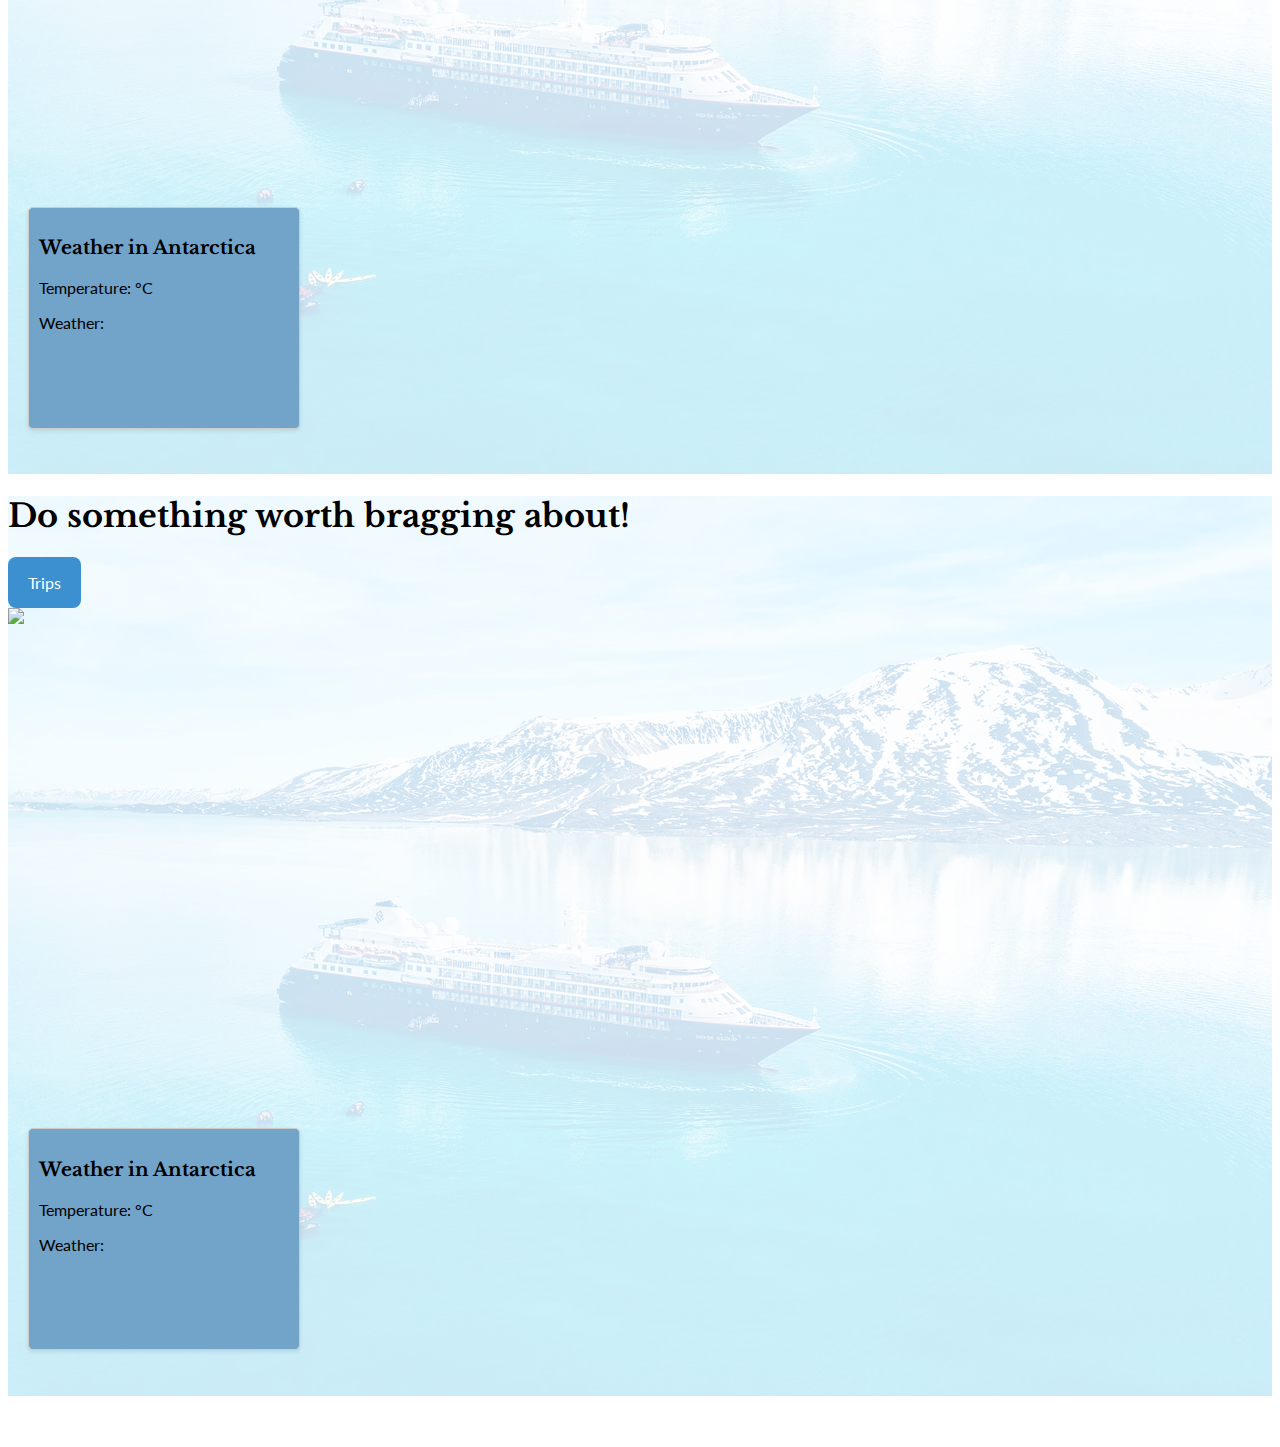
==== commit 847eb968: "update" ====
--- a/index.html
+++ b/index.html
@@ -33,7 +33,7 @@
               <a class="nav-link" href="trips.html">Trips</a>
             </li>
             <li class="nav-item">
-              <a class="nav-link" href="purchase.html">Purchase a ticket</a>
+              <a class="nav-link" href="purchase.html">Your purchases</a>
             </li>
           </ul>
         </div>
--- a/styles/main.css
+++ b/styles/main.css
@@ -166,3 +166,7 @@
     margin: 20px;
     margin-top: 300px;
 }
+
+.remove{
+margin-left: 500px;
+}
